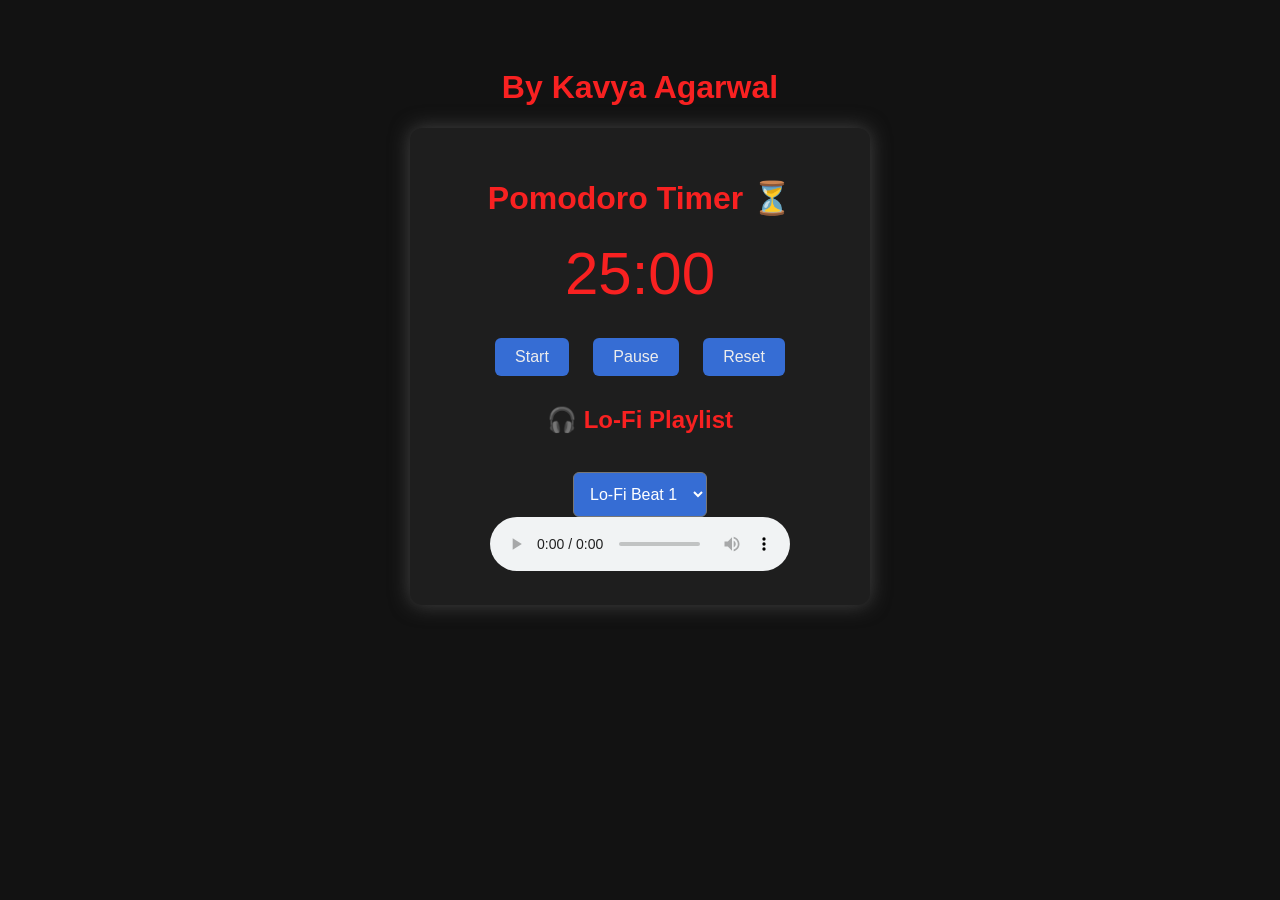
==== index.html @ 37663225 "Add files via upload" ====
<!DOCTYPE html>
<html lang="en">

<head>
    <meta charset="UTF-8" />
    <meta name="viewport" content="width=device-width, initial-scale=1.0" />
    <title>Pomodoro Lo-Fi Timer</title>
    <link rel="stylesheet" href="style.css" />
</head>

<body>
    <h1><b>By Kavya Agarwal</b></h1>
    <div class="container">
        <h1>Pomodoro Timer ⏳</h1>
        <div class="timer" id="timer">25:00</div>
        <div class="buttons">
            <button onclick="startTimer()">Start</button>
            <button onclick="pauseTimer()">Pause</button>
            <button onclick="resetTimer()">Reset</button>
        </div>
        <h2>🎧 Lo-Fi Playlist</h2>
        <select id="songSelector" onchange="changeSong()">
            <option value="1">Lo-Fi Beat 1</option>
            <option value="2">Lo-Fi Beat 2</option>
            <option value="3">Lo-Fi Beat 3</option>
            <option value="4">Lo-Fi Beat 4</option>
            <option value="5">Lo-Fi Beat 5</option>
            <option value="6">Lo-Fi Beat 6</option>
        </select>
        <audio id="lofiPlayer" controls loop>
            <source src="songs/song1.mp3" type="audio/mpeg">
            <source src="songs/song2.mp3" type="audio/mpeg">
            <source src="songs/song3.mp3" type="audio/mpeg">
            <source src="songs/song4.mp3" type="audio/mpeg">
            <source src="songs/song5.mp3" type="audio/mpeg">
            <source src="songs/song6.mp3" type="audio/mpeg">
        </audio>
    </div>

    <script src="script.js"></script>
</body>

</html>
---- style.css ----
body {
  font-family: 'Segoe UI', sans-serif;
  background-color: #121212;
  color: #f82121;
  text-align: center;
  padding: 40px;
}

.container {
  max-width: 400px;
  margin: auto;
  background-color: #1e1e1e;
  padding: 30px;
  border-radius: 12px;
  box-shadow: 0 0 20px #444;
  align-self: center;
}

.timer {
  font-size: 60px;
  margin: 20px 0;
}

.buttons button {
  padding: 10px 20px;
  margin: 10px;
  font-size: 16px;
  border: none;
  border-radius: 6px;
  background-color: rgb(54, 109, 212);
  color: rgb(237, 237, 237);
  cursor: pointer;
}

.buttons button:hover {
  background-color: #d44545;
}

select {
  padding: 12px;
  margin-top: 18px;
  border-radius: 6px;
  font-size: 16px;
  color: #ffffff;
  background-color: rgb(54, 109, 212);
}

/* body{
  font-family: 'Segoe UI',sans-serif;
  background-color: #121212;
  color: #f82121;
  text-align: center;
  padding: 40px;
}

.container{
  max-width: 400px;
  margin: auto;
  background-color: #1e1e1e;
  padding: 30px;
  border-radius: 12px;
  box-shadow: 0 0 20px #444;
  align-self: center;
}
.timer{
  font-size: 60px;
  margin: 20px 0;
}
.buttons button{
  padding: 10px;
  margin: 10px;
  font-size: 16px;
  border: none;
  border-radius: 6px;
  background-color: rgb(54,109,212);
} */
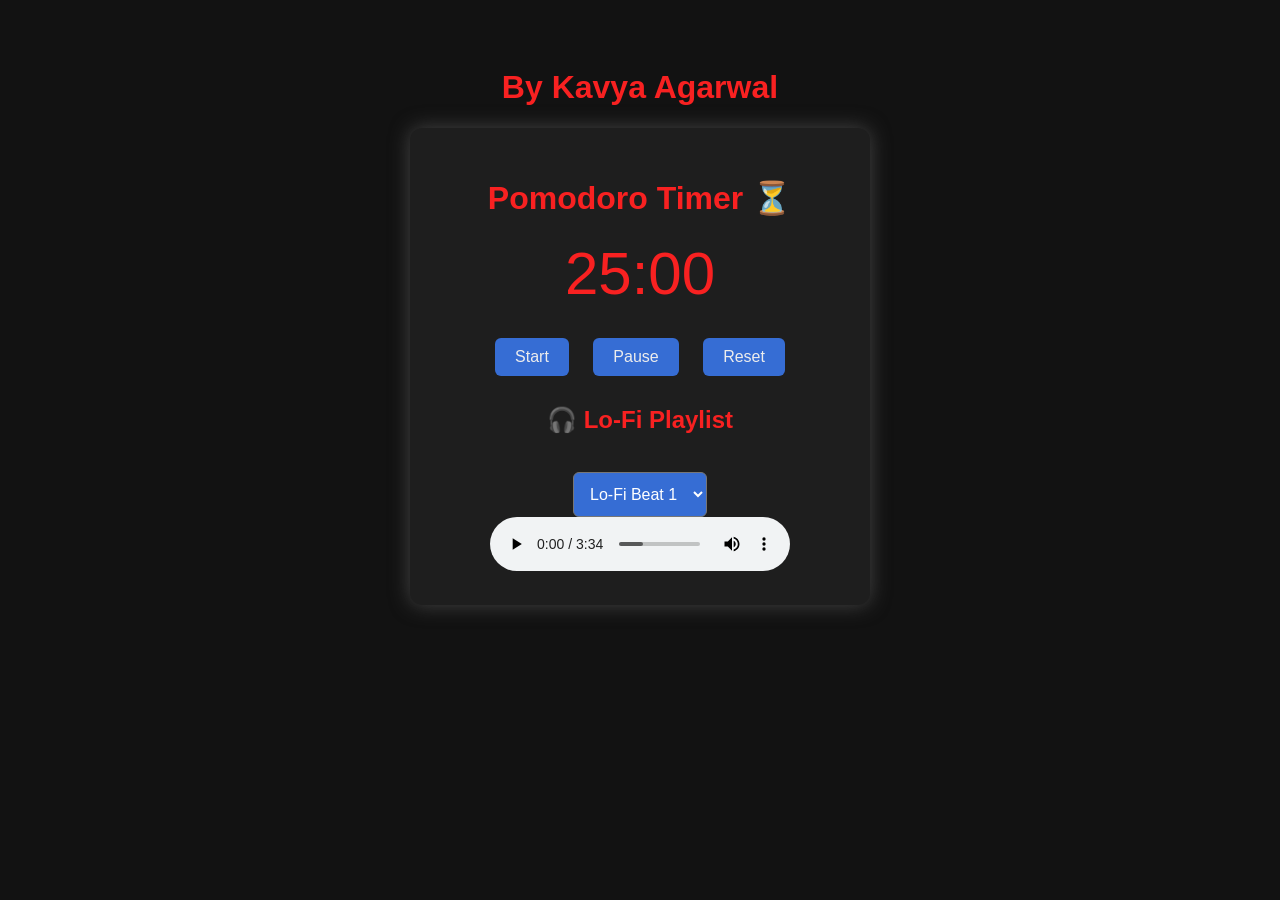
==== commit 93e1915d: "Update index.html" ====
--- a/index.html
+++ b/index.html
@@ -28,16 +28,17 @@
             <option value="6">Lo-Fi Beat 6</option>
         </select>
         <audio id="lofiPlayer" controls loop>
-            <source src="songs/song1.mp3" type="audio/mpeg">
-            <source src="songs/song2.mp3" type="audio/mpeg">
-            <source src="songs/song3.mp3" type="audio/mpeg">
-            <source src="songs/song4.mp3" type="audio/mpeg">
-            <source src="songs/song5.mp3" type="audio/mpeg">
-            <source src="songs/song6.mp3" type="audio/mpeg">
+            <source src="song1.mp3" type="audio/mpeg">
+            <source src="song2.mp3" type="audio/mpeg">
+            <source src="song3.mp3" type="audio/mpeg">
+            <source src="song4.mp3" type="audio/mpeg">
+            <source src="song5.mp3" type="audio/mpeg">
+            <source src="song6.mp3" type="audio/mpeg">
         </audio>
     </div>
 
     <script src="script.js"></script>
 </body>
 
-</html>+
+</html>
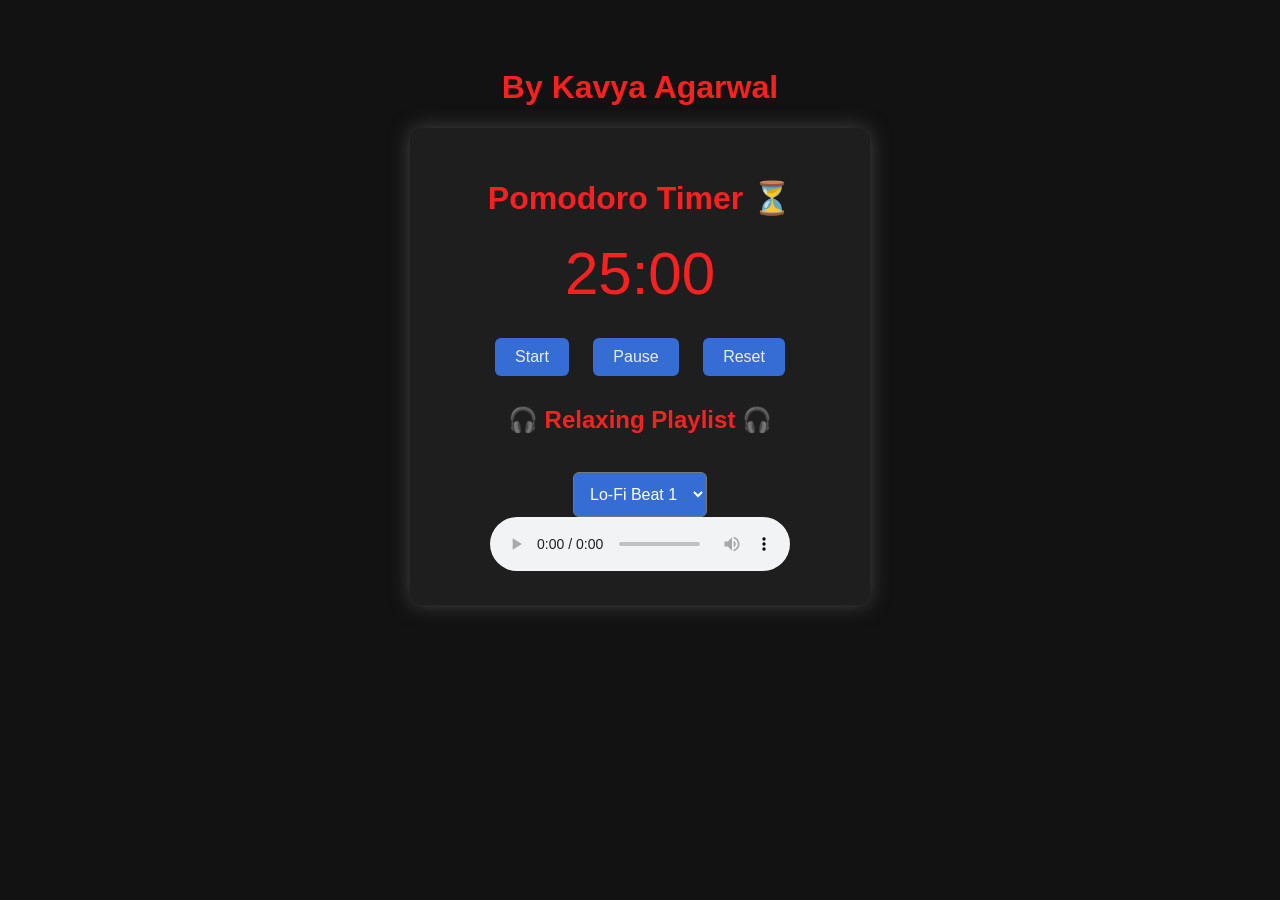
==== commit 5f6354cf: "Add files via upload" ====
--- a/index.html
+++ b/index.html
@@ -18,7 +18,7 @@
             <button onclick="pauseTimer()">Pause</button>
             <button onclick="resetTimer()">Reset</button>
         </div>
-        <h2>🎧 Lo-Fi Playlist</h2>
+        <h2>🎧 Relaxing Playlist 🎧</h2>
         <select id="songSelector" onchange="changeSong()">
             <option value="1">Lo-Fi Beat 1</option>
             <option value="2">Lo-Fi Beat 2</option>
@@ -26,19 +26,20 @@
             <option value="4">Lo-Fi Beat 4</option>
             <option value="5">Lo-Fi Beat 5</option>
             <option value="6">Lo-Fi Beat 6</option>
+            <option value="7">Lo-Fi Beat 7</option>
         </select>
         <audio id="lofiPlayer" controls loop>
-            <source src="song1.mp3" type="audio/mpeg">
-            <source src="song2.mp3" type="audio/mpeg">
-            <source src="song3.mp3" type="audio/mpeg">
-            <source src="song4.mp3" type="audio/mpeg">
-            <source src="song5.mp3" type="audio/mpeg">
-            <source src="song6.mp3" type="audio/mpeg">
+            <source src="songs/song1.mp3" type="audio/mpeg">
+            <source src="songs/song2.mp3" type="audio/mpeg">
+            <source src="songs/song3.mp3" type="audio/mpeg">
+            <source src="songs/song4.mp3" type="audio/mpeg">
+            <source src="songs/song5.mp3" type="audio/mpeg">
+            <source src="songs/song6.mp3" type="audio/mpeg">
+            <source src="songs/song7.mp3" type="audio/mpeg">
         </audio>
     </div>
 
     <script src="script.js"></script>
 </body>
 
-
-</html>
+</html>
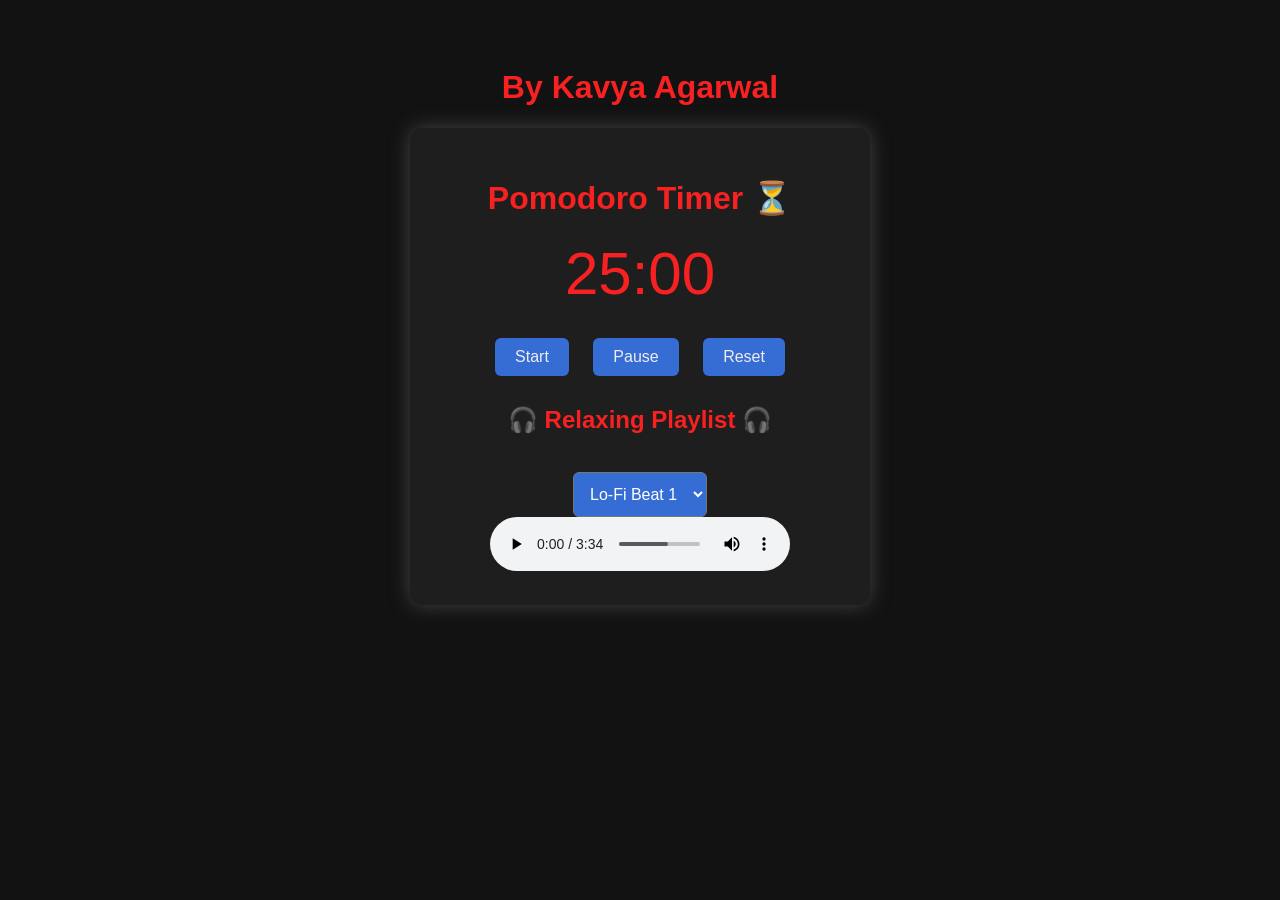
==== commit d679b9b2: "Update index.html" ====
--- a/index.html
+++ b/index.html
@@ -29,17 +29,18 @@
             <option value="7">Lo-Fi Beat 7</option>
         </select>
         <audio id="lofiPlayer" controls loop>
-            <source src="songs/song1.mp3" type="audio/mpeg">
-            <source src="songs/song2.mp3" type="audio/mpeg">
-            <source src="songs/song3.mp3" type="audio/mpeg">
-            <source src="songs/song4.mp3" type="audio/mpeg">
-            <source src="songs/song5.mp3" type="audio/mpeg">
-            <source src="songs/song6.mp3" type="audio/mpeg">
-            <source src="songs/song7.mp3" type="audio/mpeg">
+            <source src="song1.mp3" type="audio/mpeg">
+            <source src="song2.mp3" type="audio/mpeg">
+            <source src="song3.mp3" type="audio/mpeg">
+            <source src="song4.mp3" type="audio/mpeg">
+            <source src="song5.mp3" type="audio/mpeg">
+            <source src="song6.mp3" type="audio/mpeg">
+            <source src="song7.mp3" type="audio/mpeg">
         </audio>
     </div>
 
     <script src="script.js"></script>
 </body>
 
-</html>+
+</html>
